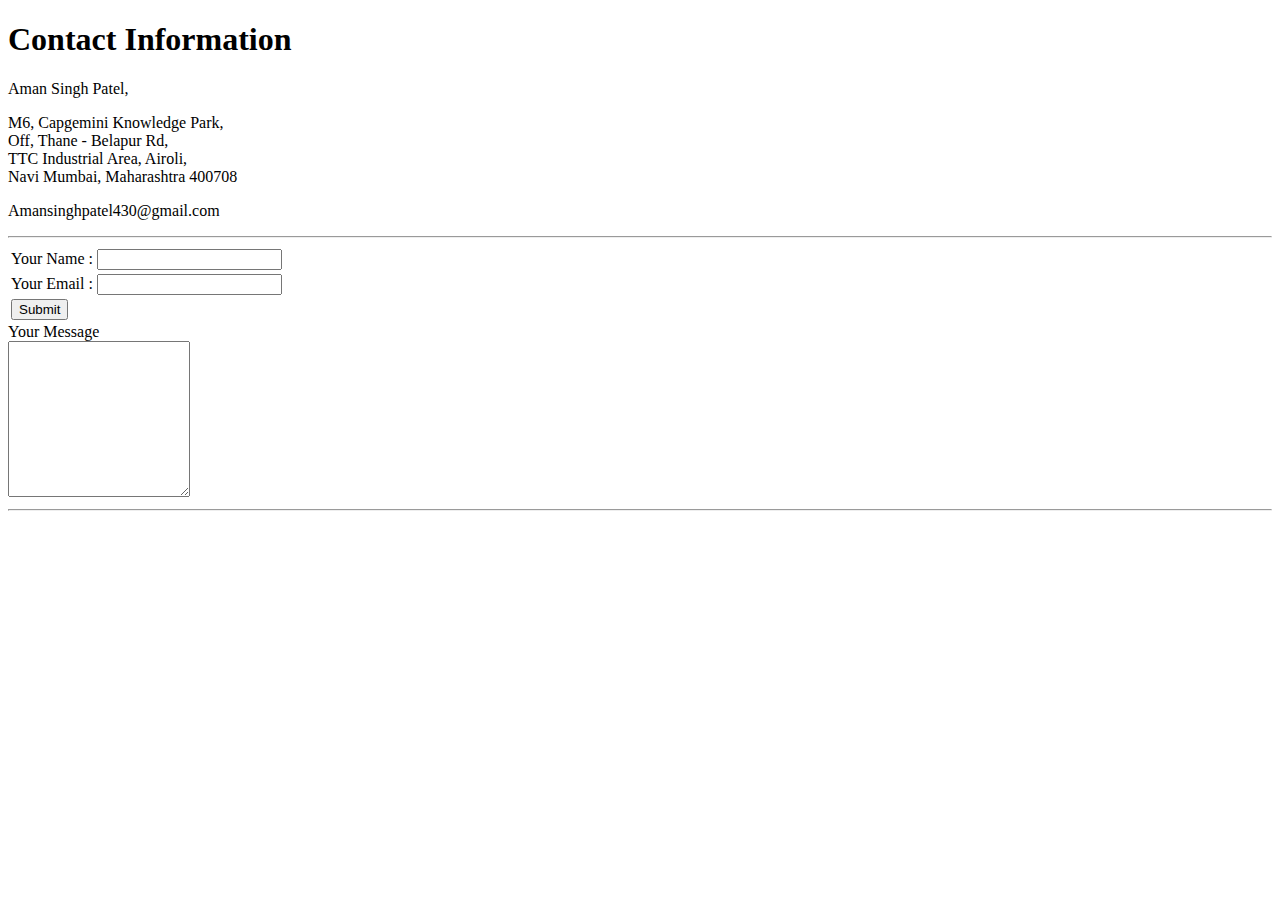
==== Contact Me.html @ 18db952a "CV updated" ====
<!DOCTYPE html>
<html lang="en">
<head>
    <meta charset="UTF-8">
    <title>Contact Me</title>
    <link rel="stylesheet" href="C:\Users\APATEL\Desktop\Course\Web Development\CSS\style.css">
    
</head>
<body>
    <h1>Contact Information</h1>
    <p>Aman Singh Patel,</p>
    <p>M6, Capgemini Knowledge Park,
        <br> Off, Thane - Belapur Rd,
        <br> TTC Industrial Area, Airoli,
        <br> Navi Mumbai, Maharashtra 400708
    </p>
    <p>Amansinghpatel430@gmail.com</p>   
    <hr>
    <form action="mailto:Amansinghpatel430@gmail.com">
        <table>
            <tr>
                <td align="left"><label>Your Name :</label></td>
                <td><input type="text"></td>
            </tr>
            <tr>
                <td><label>Your Email :</label></td>
                <td><input type="email"></td>
            </tr>
            <tr>
                <td><input type="submit"></td>
            </tr>
        </table>
        <label>Your Message</label>
        <br>
        <textarea cols="20" rows="10"></textarea>
    </form>
    <hr>
</body>
</html>
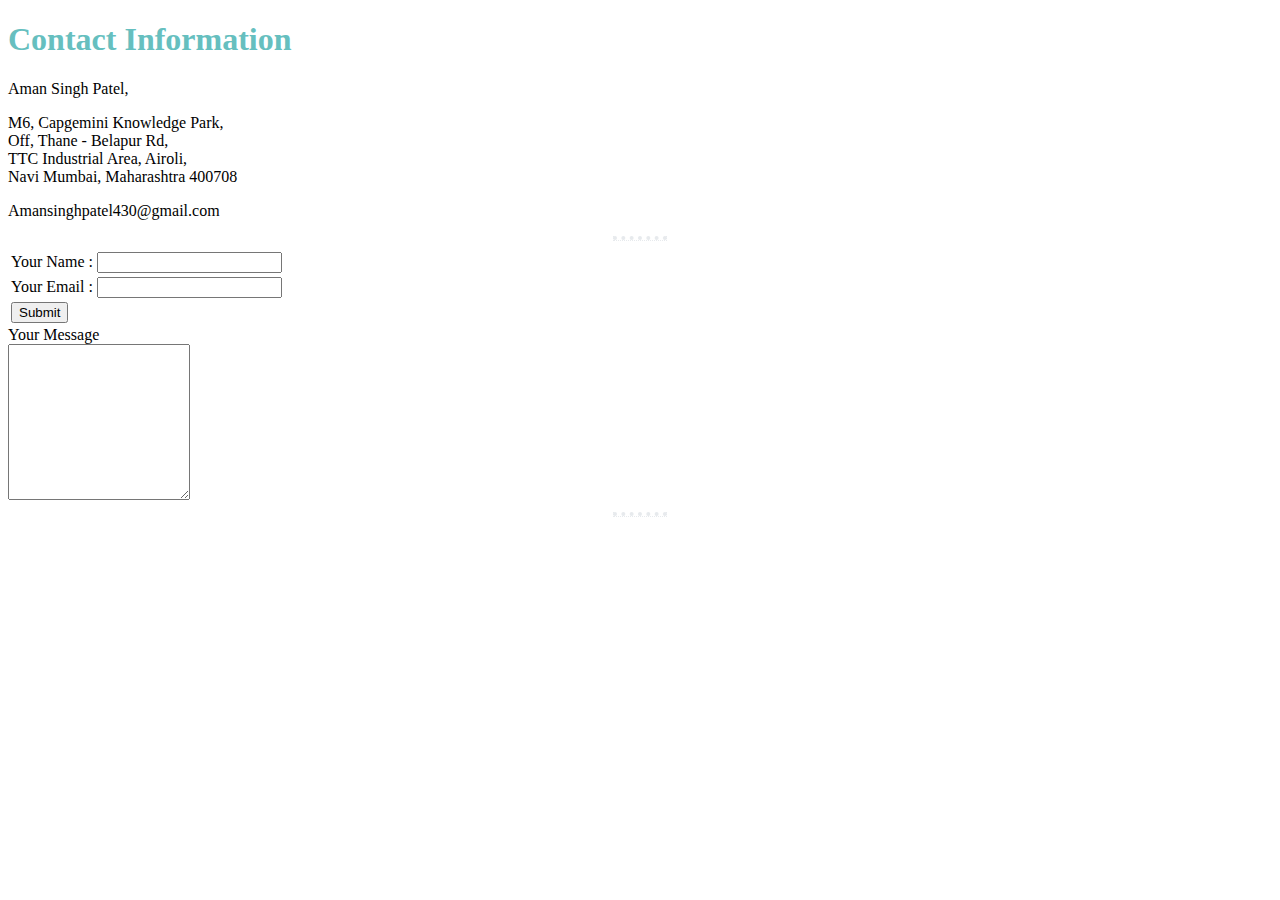
==== commit 52f1eaba: "style update" ====
--- a/Contact Me.html
+++ b/Contact Me.html
@@ -3,7 +3,7 @@
 <head>
     <meta charset="UTF-8">
     <title>Contact Me</title>
-    <link rel="stylesheet" href="C:\Users\APATEL\Desktop\Course\Web Development\CSS\style.css">
+    <link rel="stylesheet" href="CSS\style.css">
     
 </head>
 <body>
@@ -36,4 +36,4 @@
     </form>
     <hr>
 </body>
-</html>+</html>
